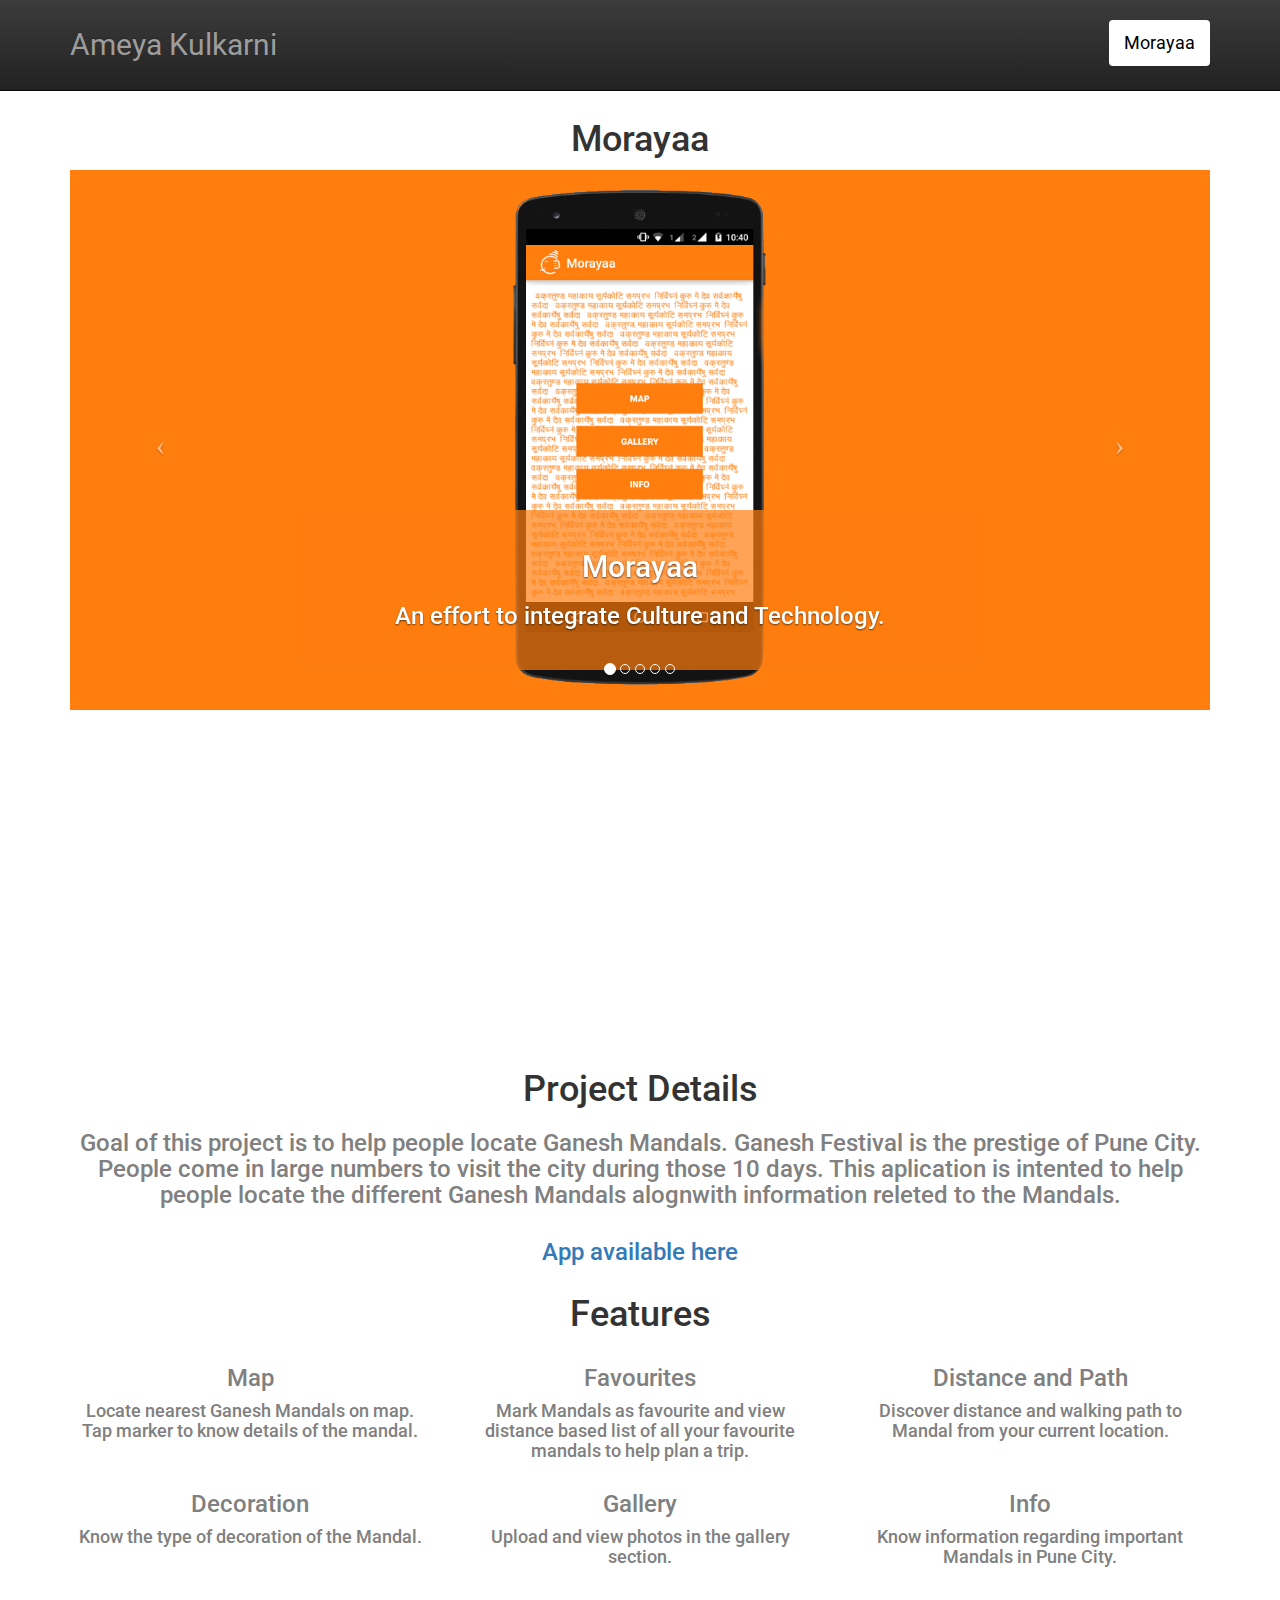
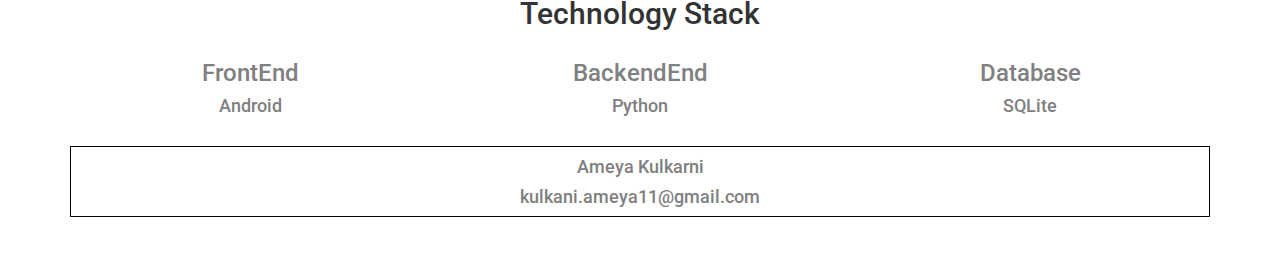
==== morayaa.html @ dddcd220 "Initial Commit" ====
<!DOCTYPE html>
<html lang="en">
  <head>
    <meta charset="utf-8">
    <meta http-equiv="X-UA-Compatible" content="IE=edge">
    <meta name="viewport" content="width=device-width, initial-scale=1">
    <!-- The above 3 meta tags *must* come first in the head; any other head content must come *after* these tags -->
    <title>Ameya Kulkarni-Morayaa</title>

    <!-- Bootstrap -->
    <!-- <link rel="stylesheet" href="https://maxcdn.bootstrapcdn.com/bootstrap/3.3.1/css/bootstrap.min.css"> -->
    <link href="css/bootstrap.min.css" rel="stylesheet">
    <link href="css/bootstrap-theme.css" rel="stylesheet" />
    <!-- Custom css file-->
    <link rel="stylesheet" type="text/css" href="index.css">

    <!--font-->
    <link href="https://fonts.googleapis.com/css?family=Roboto" rel="stylesheet">
    
    <!-- jQuery (necessary for Bootstrap's JavaScript plugins) -->
    <script src="https://ajax.googleapis.com/ajax/libs/jquery/1.12.4/jquery.min.js"></script>
    <script src="js/manimation.js"></script>
    
    
  </head>

  <body id="page-top" data-spy="scroll" data-target=".navbar-fixed-top">

    <!-- Navigation -->
    <nav class="navbar navbar-inverse navbar-fixed-top" role="navigation">
        <div class="container">
            <div class="navbar-header page-scroll">
                <button type="button" class="navbar-toggle" data-toggle="collapse" data-target=".navbar-ex1-collapse">
                    <span class="sr-only">Toggle navigation</span>
                    <span class="icon-bar"></span>
                    <span class="icon-bar"></span>
                    <span class="icon-bar"></span>
                </button>
                <a class="navbar-brand page-scroll" href="index.html#page-top">Ameya Kulkarni</a>
            </div>

            <!-- Collect the nav links, forms, and other content for toggling -->
            <div class="collapse navbar-collapse navbar-ex1-collapse" style="float:right">
                <ul class="nav nav-pills white">
                    <!-- Hidden li included to remove active class from about link when scrolled up past about section -->
                    <li class="hidden">
                        <a class="page-scroll" href="#page-top"></a>
                    </li>
                     <li>
                        <a class="page-scroll" href="#about">Morayaa</a>
                    </li>
                </ul>
            </div>
            <!-- /.navbar-collapse -->
        </div>
        <!-- /.container -->
    </nav>
    

    <!-- About Section -->
    <section id="about" class="about-section" >
        <div class="container" style="padding-bottom: 50px;">
            <div class="row">
                <div class="col-lg-12">
                    <h1>Morayaa</h1>
                </div>
                <div class="col-lg-12 ">
                  <!-- carousal-->
                    <div id="carouselExampleControls" class="carousel slide" data-ride="carousel" style="background-color:#ff7e0e ; padding-top:20px ;padding-bottom: 20px;">
                        <ol class="carousel-indicators">
                            <li data-target="#carouselExampleControls" data-slide-to="0" class="active"></li>
                            <li data-target="#carouselExampleControls" data-slide-to="1"></li>
                            <li data-target="#carouselExampleControls" data-slide-to="2"></li>
                            <li data-target="#carouselExampleControls" data-slide-to="3"></li>
                            <li data-target="#carouselExampleControls" data-slide-to="4"></li>
                        </ol>
                        <div class="carousel-inner " role="listbox" style="align-items: center;">
                            <div class="item active ">
                                <img class="d-block img-fluid" src="images/Morayaa_images/Morayaa_home.png" alt="First slide">
                                <div class="carousel-caption d-none d-md-block" style="background-color:rgba(255,126,14,0.7);">
                                    <h2>Morayaa</h2>
                                    <h3>An effort to integrate Culture and Technology.</h3>
                                </div>
                            </div>
                            <div class="item">
                                <img class="d-block img-fluid" src="images/Morayaa_images/Morayaa_map.png" alt="Second slide">
                                <div class="carousel-caption d-none d-md-block" style="background-color:rgba(255,126,14,0.7);">
                                    <h2>Map</h2>
                                    <h3>Location based information of Ganesh Mandals</h3>
                                </div>
                            </div>
                            <div class="item ">
                                <img class="d-block img-fluid" src="images/Morayaa_images/Morayaa_favourites.png" alt="Third slide">
                                <div class="carousel-caption d-none d-md-block" style="background-color:rgba(255,126,14,0.7);">
                                    <h2>Favourites</h2>
                                    <h3>Distance based list of your favourite mandals.</h3>
                                </div>
                            </div>
                            <div class="item ">
                                <img class="d-block img-fluid" src="images/Morayaa_images/Morayaa_gallery.png" alt="Third slide">
                                <div class="carousel-caption d-none d-md-block" style="background-color:rgba(255,126,14,0.7);">
                                    <h2>Gallery</h2>
                                    <h3>Upload and share pics with other app users.</h3>
                                </div>
                            </div>
                            <div class="item ">
                                <img class="d-block img-fluid" src="images/Morayaa_images/Morayaa_info.png" alt="Third slide">
                                <div class="carousel-caption d-none d-md-block" style="background-color:rgba(255,126,14,0.7);">
                                    <h2>Info Section</h2>
                                    <h3>Information regarding important Ganesh mandals in Pune City.</h3>
                                </div>
                            </div>
                            
                            </div>
                            <a class="left carousel-control" href="#carouselExampleControls" role="button" data-slide="prev">
                                <span class="icon-prev" aria-hidden="true"></span>
                                <span class="sr-only">Previous</span>
                            </a>
                            <a class="right carousel-control" href="#carouselExampleControls" role="button" data-slide="next">
                                <span class="icon-next" aria-hidden="true"></span>
                                <span class="sr-only">Next</span>
                            </a>
                    </div> 
                    <!-- carousal ends -->  
                </div>
            </div>    
        </div>
    </section>
    <!-- Details Section -->
    <section id="details" class="services-section">
        <div class="container" style="padding-bottom: 50px;">
            <div class="row">
                <div class="col-lg-12">
                    <h1>Project Details</h1>
                    <h3 style="color:#808080;">Goal of this project is to help people locate Ganesh Mandals. Ganesh Festival is the prestige of Pune City. People come in large numbers to visit the city during those 10 days. This aplication is intented to help people locate the different Ganesh Mandals alognwith information releted to the Mandals. 
                    </h3>
                </div>
            </div>
            <div class="row">
                <div class="col-lg-12">
                    <h3><a href="https://play.google.com/store/apps/details?id=com.ganapati.ameoba.morayaa&amp;hl=en">App available here</a></h3>
                </div>                
            </div>
            <div class="row">
                <div class="col-lg-12">
                    <h1>Features</h1>
                </div>                
            </div>
            <div class="row">
                <div class="col-lg-4 col-sm-4 col-xs-12 col-md-4 ">
                    <h3 style="color:#808080;" > Map </h3>
                    <h4 style="color:#808080;" >Locate nearest Ganesh Mandals on map.<br> Tap marker to know details of the mandal.</h4>
                                        
                </div>
                <div class="col-lg-4 col-sm-4 col-xs-12 col-md-4">
                    <h3 style="color:#808080;" > Favourites <br> </h3>
                    <h4 style="color:#808080;" >Mark Mandals as favourite and view distance based list of all your favourite mandals to help plan a trip. </h4>
                </div>
                <div class="col-lg-4 col-sm-4 col-xs-12 col-md-4">
                    <h3 style="color:#808080;" >Distance and Path  <br></h3>
                    <h4 style="color:#808080;" >Discover distance and walking path to Mandal from your current location.</h4>                    
                    
                </div>
            </div>
            <div class="row">
                <div class="col-lg-4 col-sm-4 col-xs-12 col-md-4 ">
                    <h3 style="color:#808080;" > Decoration </h3>
                    <h4 style="color:#808080;" >Know the type of decoration of the Mandal.</h4>
                                        
                </div>
                <div class="col-lg-4 col-sm-4 col-xs-12 col-md-4">
                    <h3 style="color:#808080;" > Gallery <br> </h3>
                    <h4 style="color:#808080;" >Upload and view photos in the gallery section. </h4>
                </div>
                <div class="col-lg-4 col-sm-4 col-xs-12 col-md-4">
                    <h3 style="color:#808080;" > Info <br></h3>
                    <h4 style="color:#808080;" >Know information regarding important Mandals in Pune City.</h4>                    
                    
                </div>
            </div>
        
            <div class="row">
                <div class="col-lg-12">
                    <h2>Technology Stack</h2>
                </div>
            </div>
            <div class="row">
                <div class="col-lg-4 col-sm-4 col-xs-12 col-md-4 ">
                    <h3 style="color:#808080;" > FrontEnd </h3>
                    <h4 style="color:#808080;" >Android</h4>
                                        
                </div>
                <div class="col-lg-4 col-sm-4 col-xs-12 col-md-4">
                    <h3 style="color:#808080;" > BackendEnd <br> </h3>
                    <h4 style="color:#808080;" >Python</h4>
                </div>
                <div class="col-lg-4 col-sm-4 col-xs-12 col-md-4">
                    <h3 style="color:#808080;" >Database  <br></h3>
                    <h4 style="color:#808080;" >SQLite</h4>                    
                    
                </div>
            </div>
            <!-- <div class="row">
                <div class="col-lg-12" style="padding-top:20px; margin-top:20px">
                    <p align="center" > <strong>NOTE :</strong>This is my Hobby Project.<br> This is not a commercial project.</p>
                </div>
            </div> -->
            <div class="row" style="padding-top:20px">
                <div class="col-lg-12">
                    <div style="border:1px solid black">
                    <h4 style="color:#808080;" > Ameya Kulkarni </h4>
                    <h4 style="color:#808080;" > kulkani.ameya11@gmail.com </h4>
                    <div>
                </div>                
            </div>   
        </div>
    </section>
     

   



  
    <!-- Include all compiled plugins (below), or include individual files as needed -->
    <script src="js/bootstrap.min.js"></script>

    <!-- JavaScript for collapsing navbar -->
    <script src="js/jquery.easing.min.js"></script>
    <script src="js/scrolling-nav.js"></script>
    
  
    </body>
</html>
---- index.css ----
#container {
  background: rgba(255,255,255,1);
  width: 100%;
  padding-bottom: 50px;
  margin-left: auto;
  margin-right: auto;
  overflow: hidden;

}

body {
    width: 100%;
    height: 100%;
    font-family: 'Roboto', sans-serif;
}

html {
    width: 100%;
    height: 100%;
}

@media(min-width:767px) {
    .navbar {
        padding: 20px 0;
        -webkit-transition: background .5s ease-in-out,padding .5s ease-in-out;
        -moz-transition: background .5s ease-in-out,padding .5s ease-in-out;
        transition: background .5s ease-in-out,padding .5s ease-in-out;
    }

    .top-nav-collapse {
        padding: 10px;
    }
}

.intro-section {
    height: 100%;
    padding-top: 150px;
    text-align: center;
    background: #eee;

}

.about-section {
    height: 100%;
    padding-top: 100px;
    text-align: center;
    background: #fff;

}

.services-section {
    height: 100%;
    padding-top: 150px;
    text-align: center;
    background: #fff;
}

.contact-section {
    height: 20%;
    padding-top: 150px;
    text-align: center;
    background: #eee;
}

/* Color of Background in nav-pills */
.white .active a,
.white .active a:hover {
    background-color: white;
}

/* Color of navbar text*/
.nav-pills > li.active > a, .nav-pills > li.active > a:focus, .nav-pills > li.active > a:hover, .nav-pills > li > a:hover {
        color: black;
        background-color: white;
    }
.nav-pills > li > a {
    color: white;
    font-size: 18px !important;
  
}  

/* Custom nabar-brand */
.navbar-brand
{
  font-family: 'Roboto', sans-serif;
  font-size: 30px !important;
  margin: 0px;
}  


/* Media styles for mthumbnail image */

    /* normal */
.mthumbnail > img{
 
    height:300px;
    padding-bottom: 20px;
}

    /* sm */
@media (min-width: 768px){
    .mthumbnail > img{ 
    height:300px;
    }

}

    /* md */
@media (min-width: 992px){
    .mthumbnail > img{ 
    height:400px;
    }

}
    /* lg */
@media (min-width: 1200px){
    .mthumbnail > img{ 
    height:400px;
    }

}

/* Media styles for mbigthumbnail image */

    /* normal */
.mbigthumbnail > img{
 
    height:400px;
    padding-bottom: 20px;
}

    /* sm */
@media (min-width: 768px){
    .mbigthumbnail > img{ 
    height:400px;
    }
    .carousel-inner > .item > img {
    margin: 0 auto;
    height:400px;
    
}


}

    /* md */
@media (min-width: 992px){
    .mbigthumbnail > img{ 
    height:500px;
    }
    .carousel-inner > .item > img {
    margin: 0 auto;
    height:500px;
    
}


}
    /* lg */
@media (min-width: 1200px){
    .mbigthumbnail > img{ 
    height:500px;
    }
    .carousel-inner > .item > img {
    margin: 0 auto;
    height:500px;  
    }


} 

/*animation element*/

.animation-element {
  opacity: 0;
  position: relative;
}

/*animation element sliding left*/

.animation-element.slide-left {
  opacity: 0;
  -moz-transition: all 500ms linear;
  -webkit-transition: all 500ms linear;
  -o-transition: all 500ms linear;
  transition: all 500ms linear;
  -moz-transform: translate3d(-50px, 0px, 0px);
  -webkit-transform: translate3d(-50px, 0px, 0px);
  -o-transform: translate(-50px, 0px);
  -ms-transform: translate(-50px, 0px);
  transform: translate3d(-50px, 0px, 0px);
}

.animation-element.slide-left.in-view {
  opacity: 1;
  -moz-transform: translate3d(0px, 0px, 0px);
  -webkit-transform: translate3d(0px, 0px, 0px);
  -o-transform: translate(0px, 0px);
  -ms-transform: translate(0px, 0px);
  transform: translate3d(0px, 0px, 0px);
}
/*animation element sliding left*/

.animation-element.slide-right {
  opacity: 0;
  -moz-transition: all 500ms linear;
  -webkit-transition: all 500ms linear;
  -o-transition: all 500ms linear;
  transition: all 500ms linear;
  -moz-transform: translate3d(50px, 0px, 0px);
  -webkit-transform: translate3d(50px, 0px, 0px);
  -o-transform: translate(50px, 0px);
  -ms-transform: translate(50px, 0px);
  transform: translate3d(50px, 0px, 0px);
}

.animation-element.slide-right.in-view {
  opacity: 1;
  -moz-transform: translate3d(0px, 0px, 0px);
  -webkit-transform: translate3d(0px, 0px, 0px);
  -o-transform: translate(0px, 0px);
  -ms-transform: translate(0px, 0px);
  transform: translate3d(0px, 0px, 0px);
}

/* for carousal */
.carousel-inner > .item > img {
    margin: 0 auto;
    height:500px;
    
}


.carousel-control.left, .carousel-control.right {
   background-image:none !important;
   filter:none !important;
   color:white;

}
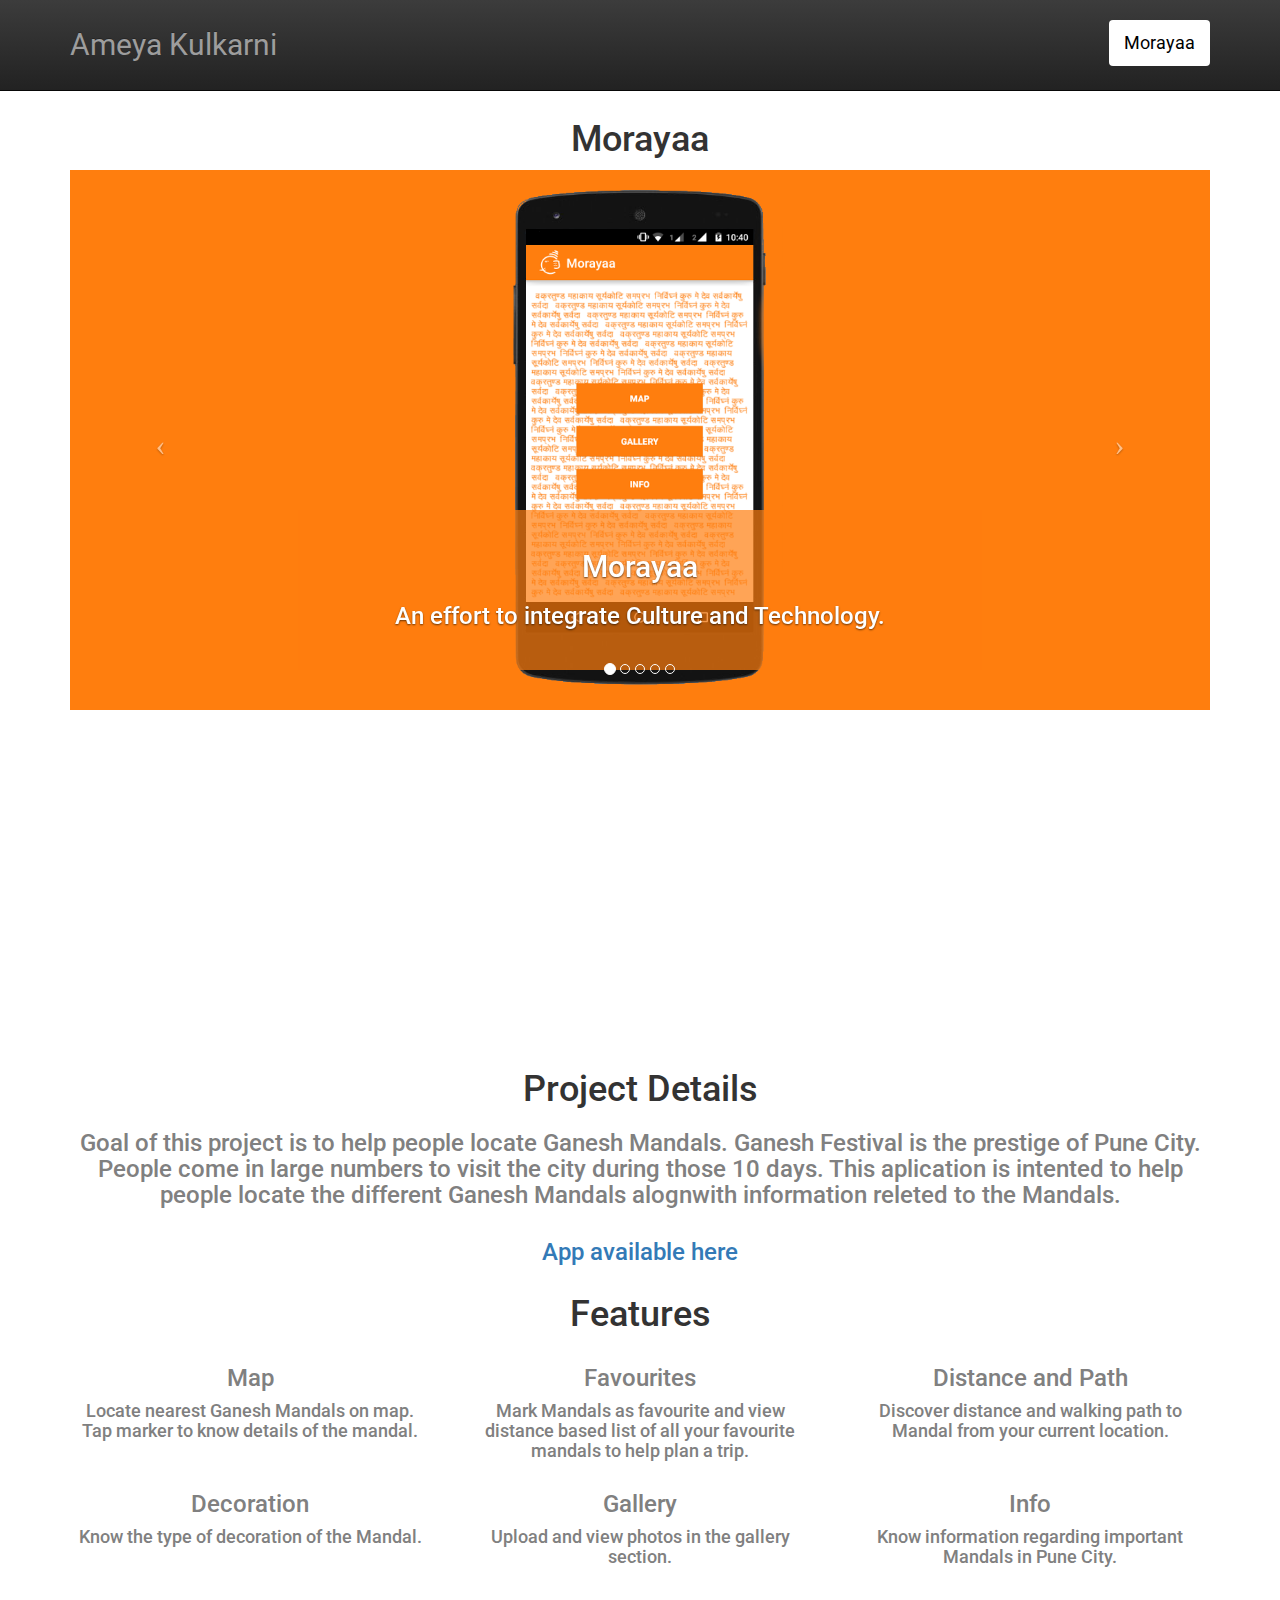
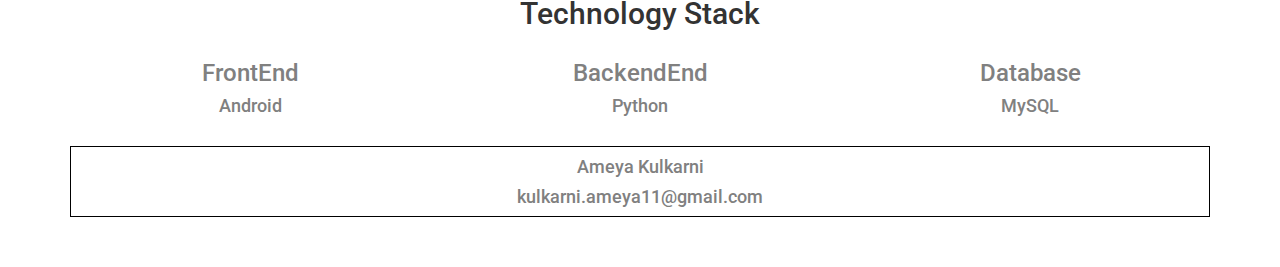
==== commit f733e754: "Initial Commit1" ====
--- a/morayaa.html
+++ b/morayaa.html
@@ -196,7 +196,7 @@
                 </div>
                 <div class="col-lg-4 col-sm-4 col-xs-12 col-md-4">
                     <h3 style="color:#808080;" >Database  <br></h3>
-                    <h4 style="color:#808080;" >SQLite</h4>                    
+                    <h4 style="color:#808080;" >MySQL</h4>                    
                     
                 </div>
             </div>
@@ -209,7 +209,7 @@
                 <div class="col-lg-12">
                     <div style="border:1px solid black">
                     <h4 style="color:#808080;" > Ameya Kulkarni </h4>
-                    <h4 style="color:#808080;" > kulkani.ameya11@gmail.com </h4>
+                    <h4 style="color:#808080;" > kulkarni.ameya11@gmail.com </h4>
                     <div>
                 </div>                
             </div>   
